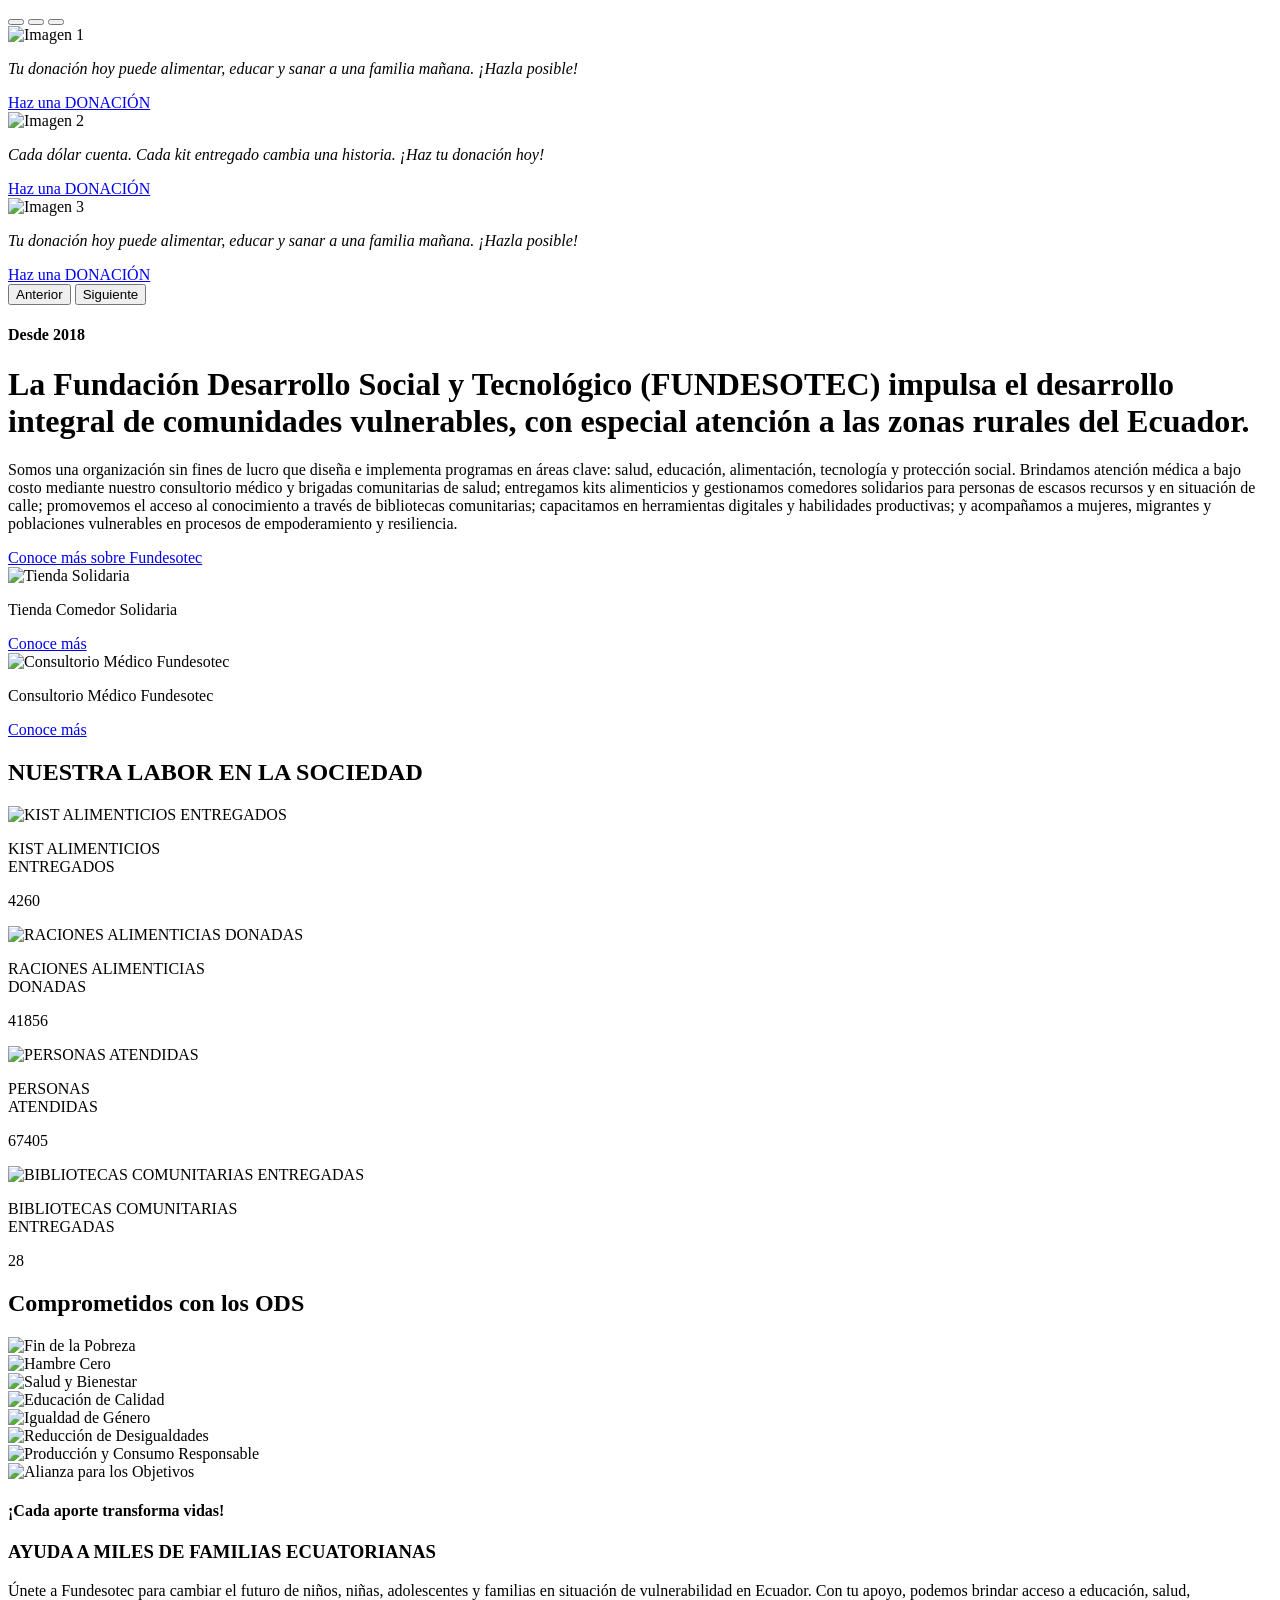
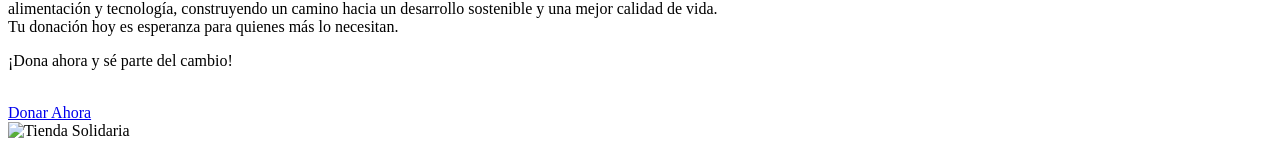
==== Vista/Inicio.html @ 65f01bc6 "ultimo camniossss" ====
<!DOCTYPE html>
<html lang="en">

<head>
    <!-- Vinculo con Google Analytic tag (gtag.js) -->
    <script async src="https://www.googletagmanager.com/gtag/js?id=G-74WS4X4NPE"></script>
    <script>
        window.dataLayer = window.dataLayer || [];
        function gtag() { dataLayer.push(arguments); }
        gtag('js', new Date());

        gtag('config', 'G-74WS4X4NPE');
    </script>
    <meta charset="UTF-8">
    <meta name="viewport" content="width=device-width, initial-scale=1.0">
    <title>Inicio</title>
    <link rel="stylesheet" href="EstilosCss/Inicio.css">
    <link rel="icon" href="../Favicon.ico" type="image/x-icon">




    
    <style>
        /* Estilo para las frases en cursiva */
        #carousel-text {
            font-style: italic;
        }
    </style>
</head>

<body>
    <section>
        <div id="carouselExample" class="carousel slide" data-bs-ride="carousel">
            <!-- Indicadores del carrusel -->
            <div class="carousel-indicators">
                <button type="button" data-bs-target="#carouselExample" data-bs-slide-to="0" class="active"
                    aria-current="true" aria-label="Slide 1"></button>
                <button type="button" data-bs-target="#carouselExample" data-bs-slide-to="1"
                    aria-label="Slide 2"></button>
                <button type="button" data-bs-target="#carouselExample" data-bs-slide-to="2"
                    aria-label="Slide 3"></button>
            </div>
            <!-- Contenido del carrusel -->
            <div class="carousel-inner">
                <!-- Primera imagen -->
                <div class="carousel-item active">
                    <img src="Img/Inicio/Carrucel1.png" class="d-block w-100" alt="Imagen 1">
                    <div class="carousel-caption d-none d-md-block">
                        <p id="carousel-text">Tu donación hoy puede alimentar, educar y sanar a una familia mañana. ¡Hazla posible!</p>
                        <div class="container">
                            <div class="row justify-content-center">
                                <div class="col-12 col-md-5 mb-4">
                                    <a href="index.php?page=Vista/Donaciones.html"><i class="bi bi-heart-fill"></i> Haz una DONACIÓN</a>
                                </div>
                            </div>
                        </div>
                    </div>
                </div>
                <!-- Segunda imagen -->
                <div class="carousel-item">
                    <img src="Img/Inicio/carrucel2.png" class="d-block w-100" alt="Imagen 2">
                    <div class="carousel-caption d-none d-md-block">
                        <p id="carousel-text">Cada dólar cuenta. Cada kit entregado cambia una historia. ¡Haz tu donación hoy!</p>
                        <div class="container">
                            <div class="row justify-content-center">
                                <div class="col-12 col-md-5 mb-4">
                                    <a href="index.php?page=Vista/Donaciones.html"><i class="bi bi-heart-fill"></i> Haz una DONACIÓN</a>
                                </div>
                            </div>
                        </div>
                    </div>
                </div>
                <!-- Tercera imagen -->
                <div class="carousel-item">
                    <img src="Img/Inicio/carrucel3.png" class="d-block w-100" alt="Imagen 3">
                    <div class="carousel-caption d-none d-md-block">
                        <p id="carousel-text">Tu donación hoy puede alimentar, educar y sanar a una familia mañana. ¡Hazla posible!</p>
                        <div class="container">
                            <div class="row justify-content-center">
                                <div class="col-12 col-md-5 mb-4">
                                    <a href="index.php?page=Vista/Donaciones.html"><i class="bi bi-heart-fill"></i> Haz una DONACIÓN</a>
                                </div>
                            </div>
                        </div>
                    </div>
                </div>
            </div>

            <!-- Controles del carrusel -->
            <button class="carousel-control-prev" type="button" data-bs-target="#carouselExample" data-bs-slide="prev">
                <span class="carousel-control-prev-icon" aria-hidden="true"></span>
                <span class="visually-hidden">Anterior</span>
            </button>
            <button class="carousel-control-next" type="button" data-bs-target="#carouselExample" data-bs-slide="next">
                <span class="carousel-control-next-icon" aria-hidden="true"></span>
                <span class="visually-hidden">Siguiente</span>
            </button>
        </div>
    </section> 

   <!-- Contenedor de Fundesotec -->
<div class="container-fluid contenedorFundesotec">
    <div class="row justify-content-center align-items-center">
        <div class="col-12 col-md-6 mb-4 text-center text-md-left">
            <h4>Desde 2018</h4>
            <h1>La Fundación Desarrollo Social y Tecnológico (FUNDESOTEC) impulsa el desarrollo integral de comunidades vulnerables, con especial atención a las zonas rurales del Ecuador.</h1>
            <p>
                Somos una organización sin fines de lucro que diseña e implementa programas en áreas clave: salud, educación, alimentación, tecnología y protección social. Brindamos atención médica a bajo costo mediante nuestro consultorio médico y brigadas comunitarias de salud; entregamos kits alimenticios y gestionamos comedores solidarios para personas de escasos recursos y en situación de calle; promovemos el acceso al conocimiento a través de bibliotecas comunitarias; capacitamos en herramientas digitales y habilidades productivas; y acompañamos a mujeres, migrantes y poblaciones vulnerables en procesos de empoderamiento y resiliencia.
            </p>
            <a href="index.php?page=Vista/Nosotros.html" class="btn btn-outline-primary">Conoce más sobre Fundesotec</a>
        </div>

        <!-- Columna de imágenes -->
        <div class="col-12 col-md-6 mb-4">
            <div class="image-grid">
                <div class="image-item">
                    <img src="Img/Inicio/TiendaSolidaria.png" alt="Tienda Solidaria" class="img-fluid">
                    <div class="image-text">
                        <p>Tienda Comedor Solidaria</p>
                        <a href="index.php?page=Vista/Proyectos.html" class="btn btn-light">Conoce más</a>
                    </div>
                </div>
                <div class="image-item">
                    <img src="Img/Inicio/ConsultorioMedicoFundesotec.png" alt="Consultorio Médico Fundesotec" class="img-fluid">
                    <div class="image-text">
                        <p>Consultorio Médico Fundesotec</p>
                        <a href="index.php?page=Vista/Proyectos.html" class="btn btn-light">Conoce más</a>
                    </div>
                </div>
            </div> 
        </div>
    </div>
</div>

    

<!-- Sección de "Nuestra Labor en la Sociedad" -->
<div class="container-fluid contenedorLabor">
    <div class="row justify-content-center">
        <h2 class="text-center fw-bold">NUESTRA LABOR EN LA SOCIEDAD</h2>
        <div class="col-12 col-sm-6 col-md-3 mb-4 text-center">
            <img class="img-fluid icono-labor" src="Img/Inicio/kistsAlimenticias.png" alt="KIST ALIMENTICIOS ENTREGADOS">
            <p>KIST ALIMENTICIOS <br>ENTREGADOS</p>
            <p class="cantidad">4260</p>
        </div>
        <div class="col-12 col-sm-6 col-md-3 mb-4 text-center">
            <img class="img-fluid icono-labor" src="Img/Inicio/racionesAlimenticias.png" alt="RACIONES ALIMENTICIAS DONADAS">
            <p>RACIONES ALIMENTICIAS<br>DONADAS</p>
            <p class="cantidad">41856</p>
        </div>
        <div class="col-12 col-sm-6 col-md-3 mb-4 text-center">
            <img class="img-fluid icono-labor" src="Img/Inicio/personasAtendidas.png" alt="PERSONAS ATENDIDAS">
            <p>PERSONAS<br>ATENDIDAS</p>
            <p class="cantidad">67405</p>
        </div>
        <div class="col-12 col-sm-6 col-md-3 mb-4 text-center">
            <img class="img-fluid icono-labor" src="Img/Inicio/bibliotecasComunitarias.png" alt="BIBLIOTECAS COMUNITARIAS ENTREGADAS">
            <p>BIBLIOTECAS COMUNITARIAS<br>ENTREGADAS</p>
            <p class="cantidad">28</p>
        </div>
    </div>
</div>

<!----------------------------------------------------------------- LAS ODS  --------------------------------------------------->
<div class="container-fluid contenedorODS">
    <div class="row justify-content-center contenedorODS1">
        <h2 class="text-center">Comprometidos con los ODS</h2>
        
        <!-- Contenedor de imágenes con texto al hacer hover -->
        <div class="col-12 col-sm-6 col-md-3 text-center">
            <div class="image-container">
                <img class="img-fluid" src="Img/Inicio/ODSFinPobreza.png" alt="Fin de la Pobreza">
                <div class="overlay">
                </div>
            </div>
        </div>
        <div class="col-12 col-sm-6 col-md-3 text-center">
            <div class="image-container">
                <img class="img-fluid" src="Img/Inicio/ODSHambreCero.png" alt="Hambre Cero">
                <div class="overlay">
                </div>
            </div>
        </div>
        <div class="col-12 col-sm-6 col-md-3 text-center">
            <div class="image-container">
                <img class="img-fluid" src="Img/Inicio/ODSSaludBienestar.png" alt="Salud y Bienestar">
                <div class="overlay">
                </div>
            </div>
        </div>
        <div class="col-12 col-sm-6 col-md-3 text-center">
            <div class="image-container">
                <img class="img-fluid" src="Img/Inicio/ODSEducacionCalidad.png" alt="Educación de Calidad">
                <div class="overlay">
                </div>
            </div>
        </div>
    </div>
    <div class="row justify-content-center contenedorODS1">
        <div class="col-12 col-sm-6 col-md-3 text-center">
            <div class="image-container">
                <img class="img-fluid" src="Img/Inicio/ODSIgualdadDeGenero.png" alt="Igualdad de Género">
                <div class="overlay">
                </div>
            </div>
        </div>
        <div class="col-12 col-sm-6 col-md-3 text-center">
            <div class="image-container">
                <img class="img-fluid" src="Img/Inicio/ODSReduccionDesigualdades.png" alt="Reducción de Desigualdades">
                <div class="overlay">
                </div>
            </div>
        </div>
        <div class="col-12 col-sm-6 col-md-3 text-center">
            <div class="image-container">
                <img class="img-fluid" src="Img/Inicio/ODSProduccionConsumoResponsable.png" alt="Producción y Consumo Responsable">
                <div class="overlay">
                </div>
            </div>
        </div>
        <div class="col-12 col-sm-6 col-md-3 text-center">
            <div class="image-container">
                <img class="img-fluid" src="Img/Inicio/ODSAlianzaParaLograrObjetivos.png" alt="Alianza para los Objetivos">
                <div class="overlay">
                </div>
            </div>
        </div>
    </div>
</div>


    <div class="container contenedorFundesotec">
        <div class="row justify-content-center ayudaFamilias">
            <div class="col-12 col-md-6 mb-4">
                <h4>¡Cada aporte transforma vidas!</h4>
                <h3>AYUDA A MILES DE FAMILIAS ECUATORIANAS</h3>
                <p>Únete a Fundesotec para cambiar el futuro de niños, niñas, adolescentes y familias en situación de
                    vulnerabilidad en Ecuador. Con tu apoyo, podemos brindar acceso a educación, salud, alimentación y
                    tecnología, construyendo un camino hacia un desarrollo sostenible y una mejor calidad de vida.
                    <br>
                    Tu donación hoy es esperanza para quienes más lo necesitan.
                </p>
                <p>¡Dona ahora y sé parte del cambio!</p><br>
                <a href="index.php?page=Vista/Donaciones.html"> <i class="bi bi-heart-fill"></i> Donar Ahora</a><br>
            </div>
            <div class="col-12 col-md-6 mb-4">
                <div class="ContenedorImg">
                    <img src="Img/Inicio/AyudaSocialDonaciones.png" alt="Tienda Solidaria">
                </div>
            </div>
        </div>
    </div>
    <script src="https://cdn.jsdelivr.net/npm/bootstrap@5.3.3/dist/js/bootstrap.bundle.min.js"
        integrity="sha384-YvpcrYf0tY3lHB60NNkmXc5s9fDVZLESaAA55NDzOxhy9GkcIdslK1eN7N6jIeHz"
        crossorigin="anonymous"></script>

        <script>
            // Array con las frases
            const carouselText = [
                "Tu donación hoy puede alimentar, educar y sanar a una familia mañana. ¡Hazla posible!",
                "Cada dólar cuenta. Cada kit entregado cambia una historia. ¡Haz tu donación hoy!",
                "Tu donación hoy puede alimentar, educar y sanar a una familia mañana. ¡Hazla posible!"
            ];
    
            const updateCarouselText = (e) => {
                const activeIndex = e.to;
                document.getElementById('carousel-text').textContent = carouselText[activeIndex];
            }
    
            const carouselElement = document.getElementById('carouselExample');
            carouselElement.addEventListener('slide.bs.carousel', updateCarouselText);
        </script>
</body>

</html>
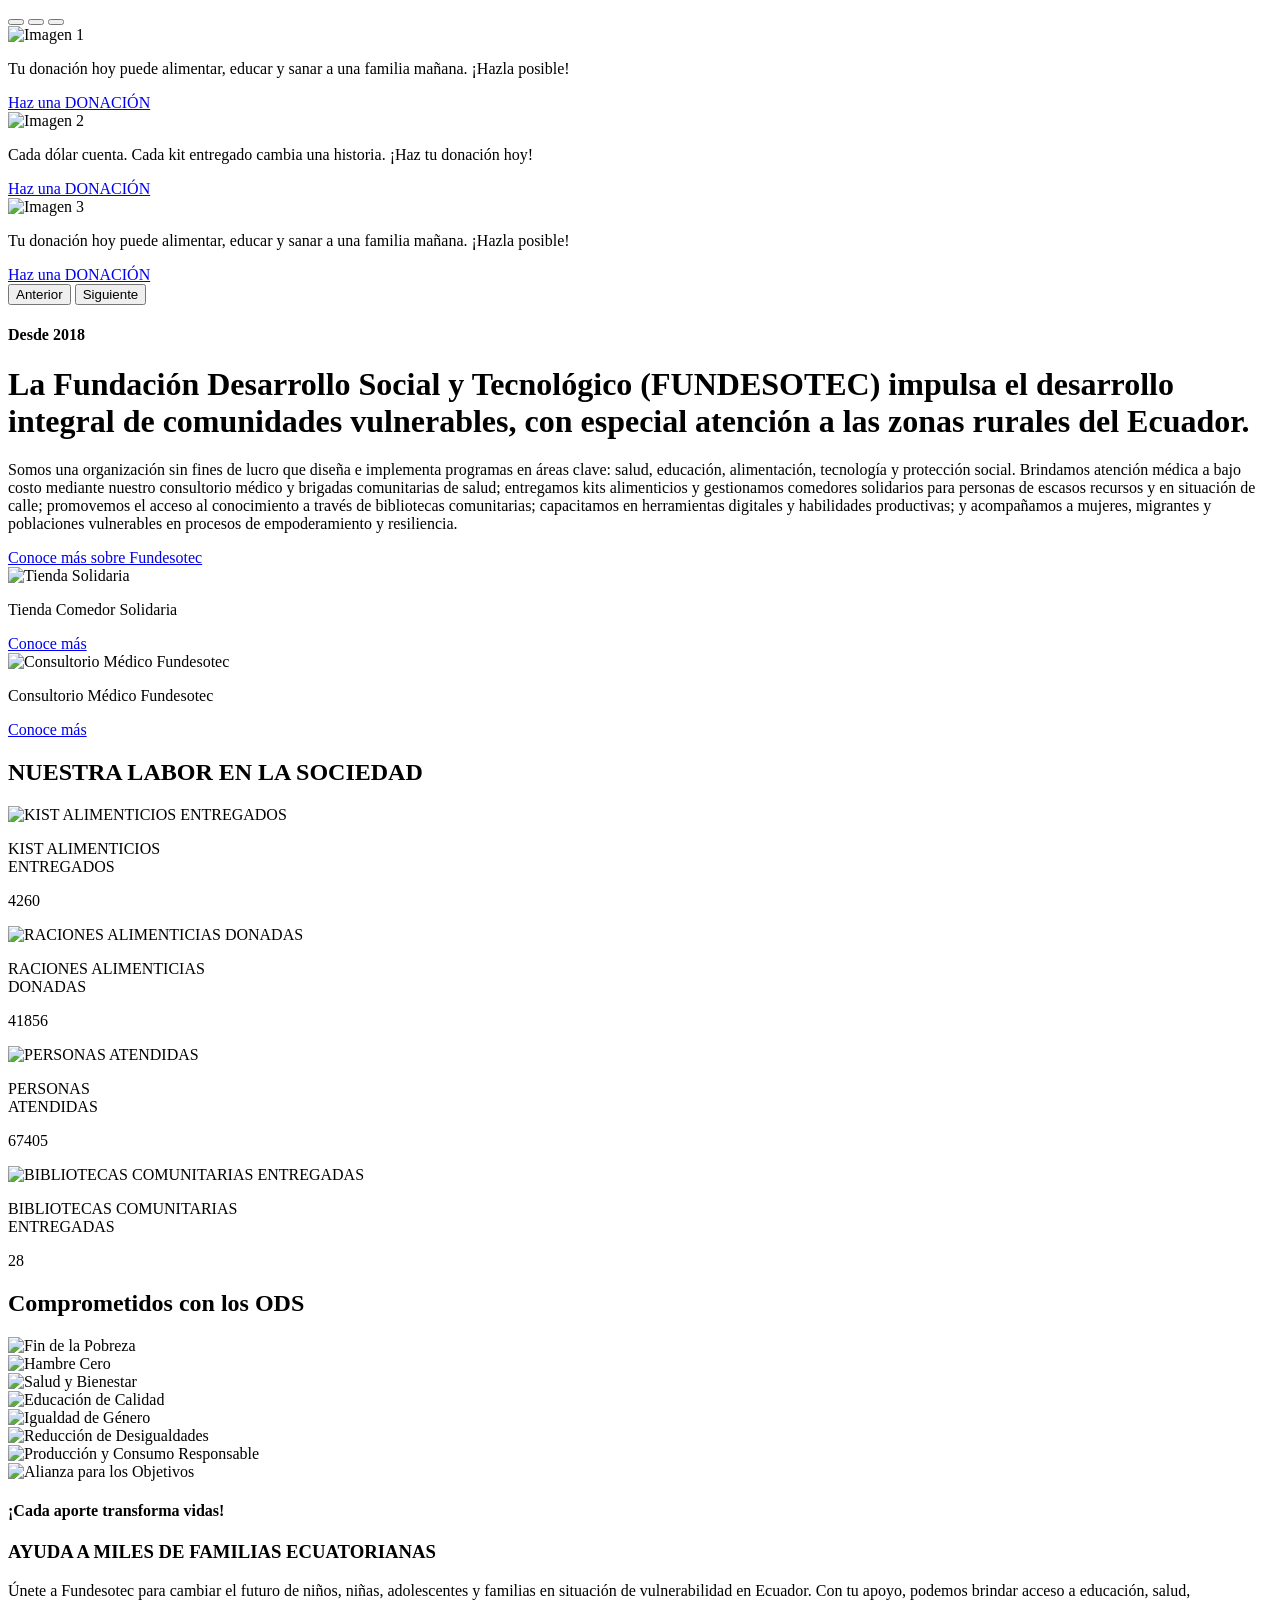
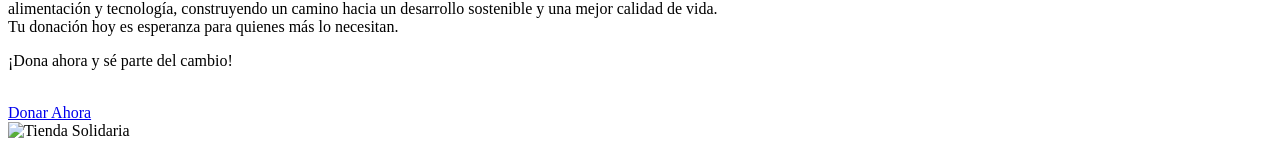
==== commit 9f0049f3: "ultimo camniossss 2 de mayoo favicon yadira" ====
--- a/Vista/Inicio.html
+++ b/Vista/Inicio.html
@@ -1,6 +1,3 @@
-<!DOCTYPE html>
-<html lang="en">
-
 <head>
     <!-- Vinculo con Google Analytic tag (gtag.js) -->
     <script async src="https://www.googletagmanager.com/gtag/js?id=G-74WS4X4NPE"></script>
@@ -8,26 +5,16 @@
         window.dataLayer = window.dataLayer || [];
         function gtag() { dataLayer.push(arguments); }
         gtag('js', new Date());
-
         gtag('config', 'G-74WS4X4NPE');
     </script>
     <meta charset="UTF-8">
     <meta name="viewport" content="width=device-width, initial-scale=1.0">
     <title>Inicio</title>
     <link rel="stylesheet" href="EstilosCss/Inicio.css">
-    <link rel="icon" href="../Favicon.ico" type="image/x-icon">
-
-
-
-
-    
-    <style>
-        /* Estilo para las frases en cursiva */
-        #carousel-text {
-            font-style: italic;
-        }
-    </style>
+    <link rel="shortcut icon" href="favicon.ico" type="image/x-icon">
+    <link rel="icon" href="favicon.ico" type="image/x-icon">
 </head>
+
 
 <body>
     <section>
